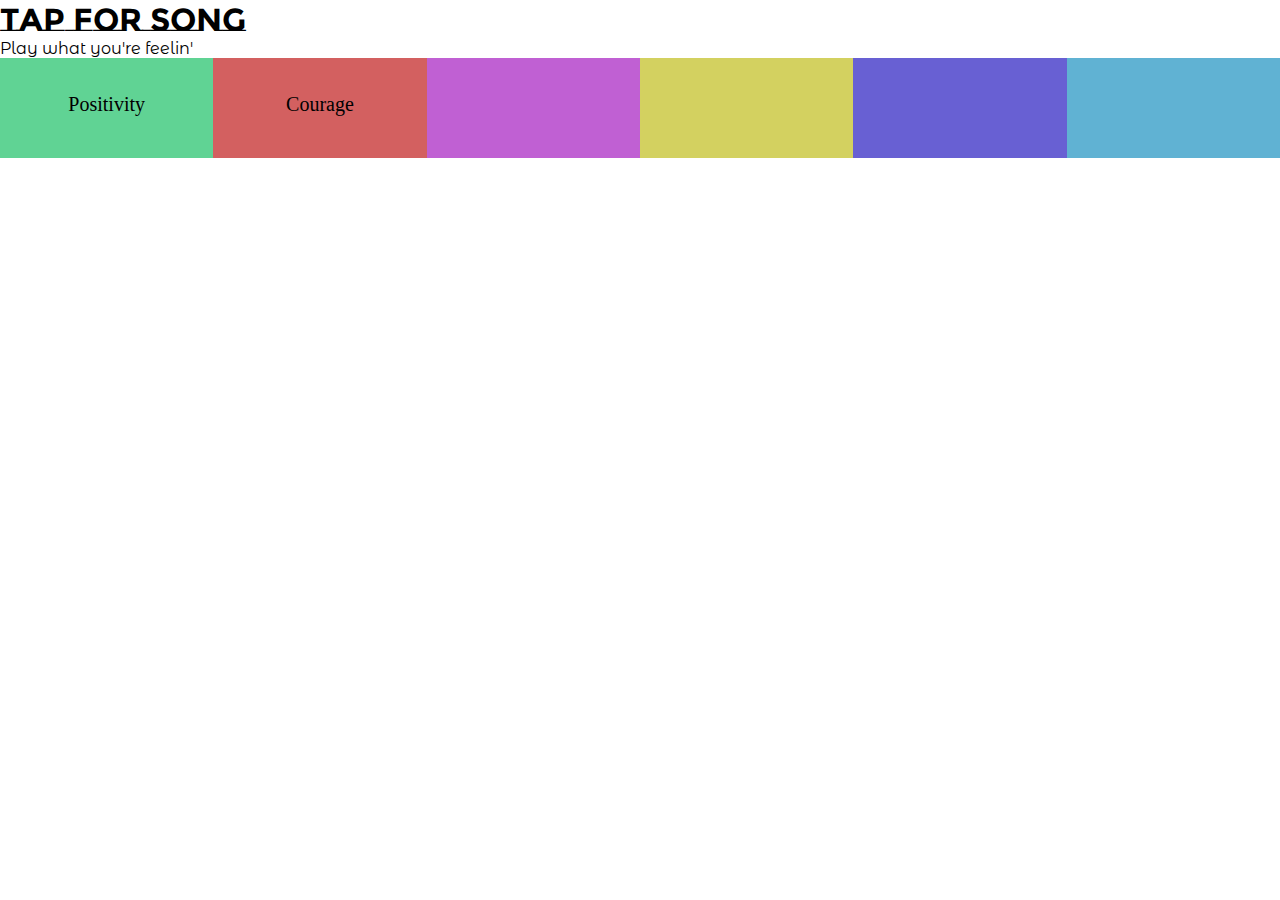
==== index.html @ f3fc22ea "added first two songs and got single/double clicks working for start/stop" ====
<!DOCTYPE html>
<html lang="en">
<head>
    <meta charset="UTF-8">
    <meta name="viewport" content="width=device-width, initial-scale=1.0">
    <title>GenreSoundboard App</title>
    <link rel="preconnect" href="https://fonts.gstatic.com">
    <link href="https://fonts.googleapis.com/css2?family=Montserrat+Alternates:ital,wght@1,200&family=Montserrat+Subrayada&display=swap" rel="stylesheet">
    <link rel="stylesheet" href="style.css">
</head>
<body>
    <div class="app">
        <header>
            <h1> Tap for Song </h1>
            <p> Play what you're feelin' </p>
        </header>
        <div class="pads">
            <div class="positivePad"> 
                <p> Positivity </p>
                <audio class="sound" src="./sounds/Fortunate-Youth-Positive.mp3"> </audio>
            </div>
            <div class="couragePad">
                <p> Courage </p>
                <audio class="sound" src="./sounds/Rebelution-Heart-Like-a-Lion.mp3"></audio>
            </div>
            <div class="pad3">
                <audio class="sound" src="./sounds/confetti.mp3"></audio>
            </div>
            <div class="pad4">
                <audio class="sound" src="./sounds/glimmer.mp3"></audio>
            </div>
            <div class="pad5">
                <audio class="sound" src="./sounds/moon.mp3"></audio>
            </div>
            <div class="pad6">
                <audio class="sound" src="./sounds/ufo.mp3"></audio>
            </div>
        </div>
    </div>
    
</body>

<script src="index.js"></script>
</html>
---- style.css ----
*{
    margin: 0;
    padding: 0;
    box-sizing: border-box;
  }
  

header h1 {
    font-family: 'Montserrat Subrayada', sans-serif;
}

header p {
    font-family: 'Montserrat Alternates', sans-serif;
}

.pads{
    background: lightblue;
    width: 100%;
    display: flex;
  }
  
  .pads > div{
    height: 100px;
    width: 100px;
    flex: 1;
  }
  
  .positivePad{
    background: #60d394;
  }

  .positivePad p {
      text-align: center;
      padding: 35px;
      font-size: 20px;
  }
 
  
  .couragePad{
    background: #d36060
  }

  .couragePad p {
    text-align: center;
    padding: 35px;
    font-size: 20px;
}
  
  .pad3{
    background: #c060d3
  }
  
  .pad4{
    background: #d3d160
  }
  
  .pad5{
    background: #6860d3
  }
  
  .pad6{
    background: #60b2d3
  }
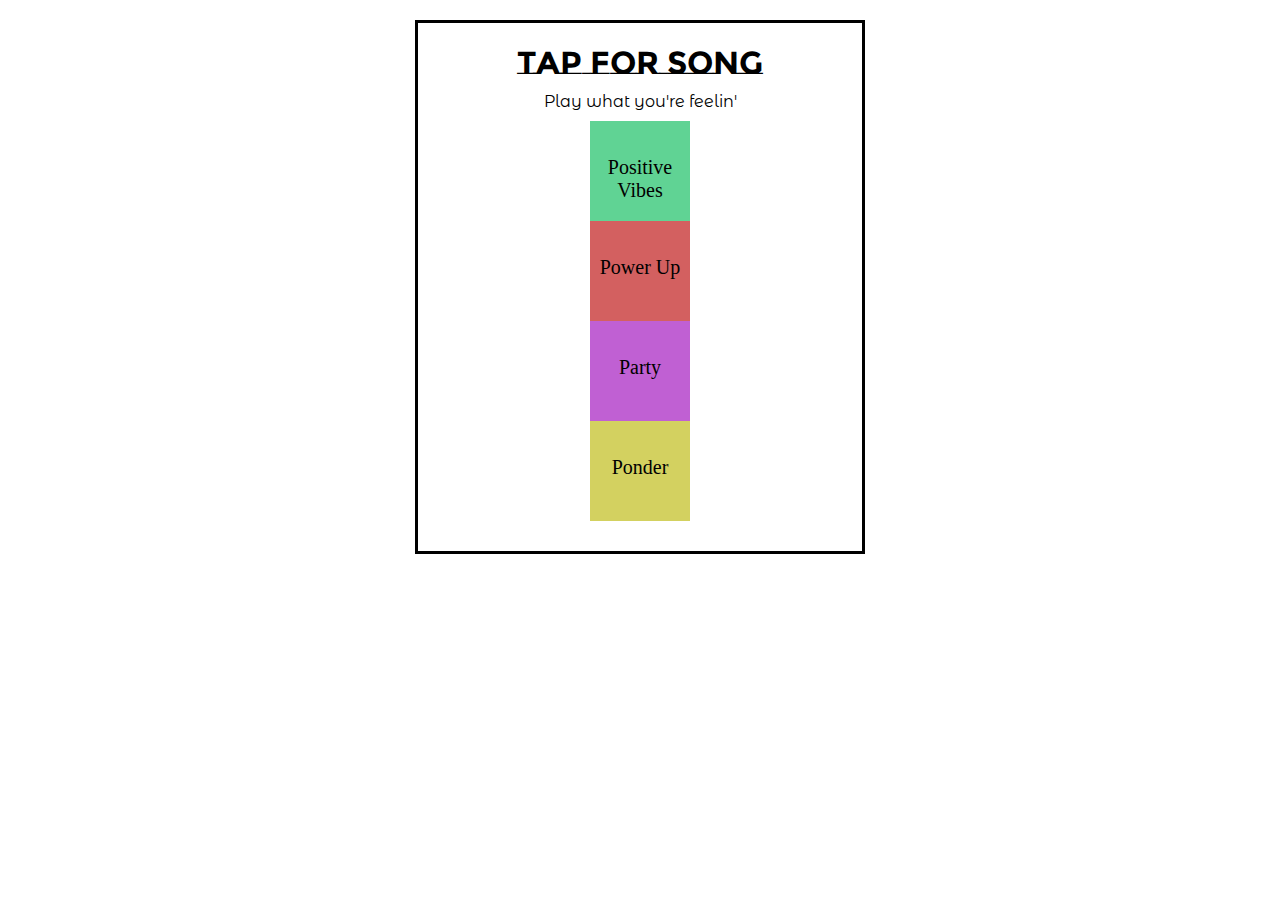
==== commit 7b558441: "refactoring/finding direction for simpler purpose" ====
--- a/index.html
+++ b/index.html
@@ -10,32 +10,30 @@
 </head>
 <body>
     <div class="app">
+        <div class="container">
         <header>
             <h1> Tap for Song </h1>
             <p> Play what you're feelin' </p>
         </header>
         <div class="pads">
             <div class="positivePad"> 
-                <p> Positivity </p>
+                <p> Positive Vibes </p>
                 <audio class="sound" src="./sounds/Fortunate-Youth-Positive.mp3"> </audio>
             </div>
             <div class="couragePad">
-                <p> Courage </p>
+                <p> Power Up </p>
                 <audio class="sound" src="./sounds/Rebelution-Heart-Like-a-Lion.mp3"></audio>
             </div>
-            <div class="pad3">
+            <div class="partyPad">
+                <p> Party </p>
                 <audio class="sound" src="./sounds/confetti.mp3"></audio>
             </div>
-            <div class="pad4">
+            <div class="ponderPad">
+                <p> Ponder </p>
                 <audio class="sound" src="./sounds/glimmer.mp3"></audio>
             </div>
-            <div class="pad5">
-                <audio class="sound" src="./sounds/moon.mp3"></audio>
-            </div>
-            <div class="pad6">
-                <audio class="sound" src="./sounds/ufo.mp3"></audio>
-            </div>
         </div>
+    </div>
     </div>
     
 </body>
--- a/style.css
+++ b/style.css
@@ -3,7 +3,20 @@
     padding: 0;
     box-sizing: border-box;
   }
-  
+
+.app{
+    width: 50vh;
+    height: 50vh;
+    margin: 0 auto;
+    text-align: center;
+}
+
+.container{
+    margin-top: 20px;
+    padding: 20px;
+    box-sizing: border-box;
+    border-style: solid;
+}
 
 header h1 {
     font-family: 'Montserrat Subrayada', sans-serif;
@@ -11,15 +24,18 @@
 
 header p {
     font-family: 'Montserrat Alternates', sans-serif;
+    padding: 10px;
 }
 
 .pads{
-    background: lightblue;
+    margin-bottom: 10px;
+    text-align: center;
     width: 100%;
-    display: flex;
+    display: block;
   }
   
   .pads > div{
+    margin: 0 auto;
     height: 100px;
     width: 100px;
     flex: 1;
@@ -30,8 +46,7 @@
   }
 
   .positivePad p {
-      text-align: center;
-      padding: 35px;
+      padding-top: 35%;
       font-size: 20px;
   }
  
@@ -41,23 +56,26 @@
   }
 
   .couragePad p {
-    text-align: center;
-    padding: 35px;
+    padding-top: 35%;
     font-size: 20px;
 }
   
-  .pad3{
+  .partyPad{
     background: #c060d3
   }
+
+  .partyPad p {
+    padding-top: 35%;
+    font-size: 20px;
+  }
   
-  .pad4{
+  .ponderPad{
     background: #d3d160
   }
-  
-  .pad5{
-    background: #6860d3
+
+  .ponderPad p{
+    padding-top: 35%;
+    font-size: 20px;
   }
   
-  .pad6{
-    background: #60b2d3
-  }+  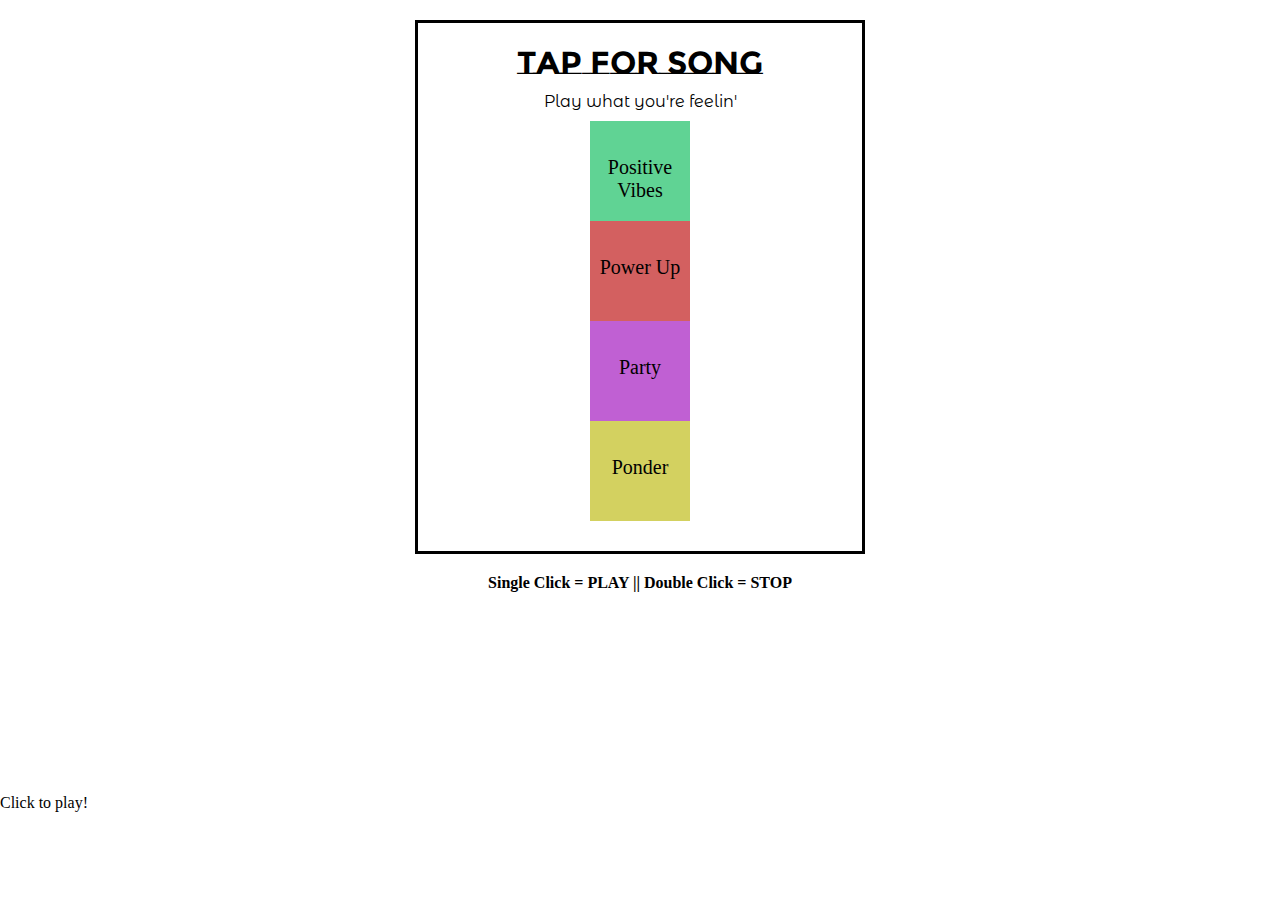
==== commit e363b26c: "final basic version" ====
--- a/index.html
+++ b/index.html
@@ -26,15 +26,21 @@
             </div>
             <div class="partyPad">
                 <p> Party </p>
-                <audio class="sound" src="./sounds/confetti.mp3"></audio>
+                <audio class="sound" src="./sounds/The Dirty Heads - Vacation.mp3"></audio>
             </div>
             <div class="ponderPad">
                 <p> Ponder </p>
-                <audio class="sound" src="./sounds/glimmer.mp3"></audio>
+                <audio class="sound" src="./sounds/Trevor Hall - The Lime Tree.mp3"></audio>
             </div>
         </div>
     </div>
+    <div class="directions">
+        <h4> Single Click = PLAY || Double Click = STOP </h4>
     </div>
+    </div>
+
+    <canvas width="460" height="320"></canvas>
+<div class="call-to-action">Click to play!</div>
     
 </body>
 
--- a/style.css
+++ b/style.css
@@ -78,4 +78,7 @@
     font-size: 20px;
   }
   
-  +  .directions{
+    padding-top: 20px;
+  }
+  
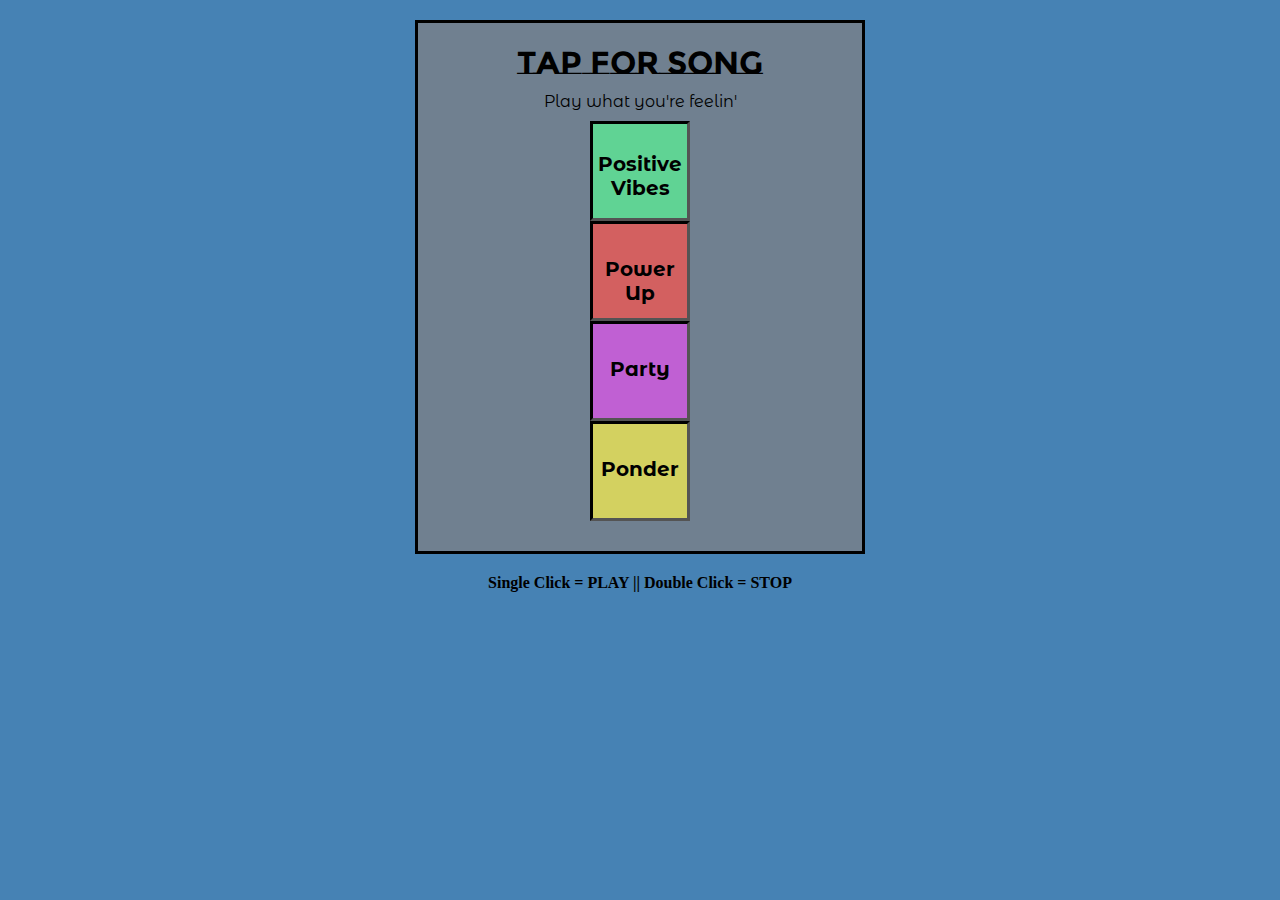
==== commit ea9532be: "okay, new final basic" ====
--- a/index.html
+++ b/index.html
@@ -38,9 +38,6 @@
         <h4> Single Click = PLAY || Double Click = STOP </h4>
     </div>
     </div>
-
-    <canvas width="460" height="320"></canvas>
-<div class="call-to-action">Click to play!</div>
     
 </body>
 
--- a/style.css
+++ b/style.css
@@ -4,7 +4,12 @@
     box-sizing: border-box;
   }
 
+body {
+  background:steelblue;
+}
+
 .app{
+    background:slategray;
     width: 50vh;
     height: 50vh;
     margin: 0 auto;
@@ -12,6 +17,7 @@
 }
 
 .container{
+  background-color: slategray;
     margin-top: 20px;
     padding: 20px;
     box-sizing: border-box;
@@ -39,20 +45,37 @@
     height: 100px;
     width: 100px;
     flex: 1;
+    border-style:inset;
+    border-color: black;
+    font-family: 'Montserrat Alternates', sans-serif;
+    font-weight: bold;
+
   }
   
   .positivePad{
     background: #60d394;
+    opacity: 100%;
+  }
+
+  .positivePad :hover{
+   opacity: 50%;
+   color: white;
   }
 
   .positivePad p {
-      padding-top: 35%;
+      padding-top: 30%;
       font-size: 20px;
   }
  
   
   .couragePad{
-    background: #d36060
+    background: #d36060;
+    opacity: 100%;
+  }
+
+  .couragePad :hover{
+    opacity: 50%;
+    color: white;
   }
 
   .couragePad p {
@@ -61,7 +84,13 @@
 }
   
   .partyPad{
-    background: #c060d3
+    background: #c060d3;
+    opacity: 100%;
+  }
+
+  .partyPad :hover{
+    opacity: 50%;
+    color: white;
   }
 
   .partyPad p {
@@ -70,7 +99,13 @@
   }
   
   .ponderPad{
-    background: #d3d160
+    background: #d3d160;
+    opacity: 100%;
+  }
+
+  .ponderPad :hover{
+    opacity: 50%;
+    color: white;
   }
 
   .ponderPad p{
